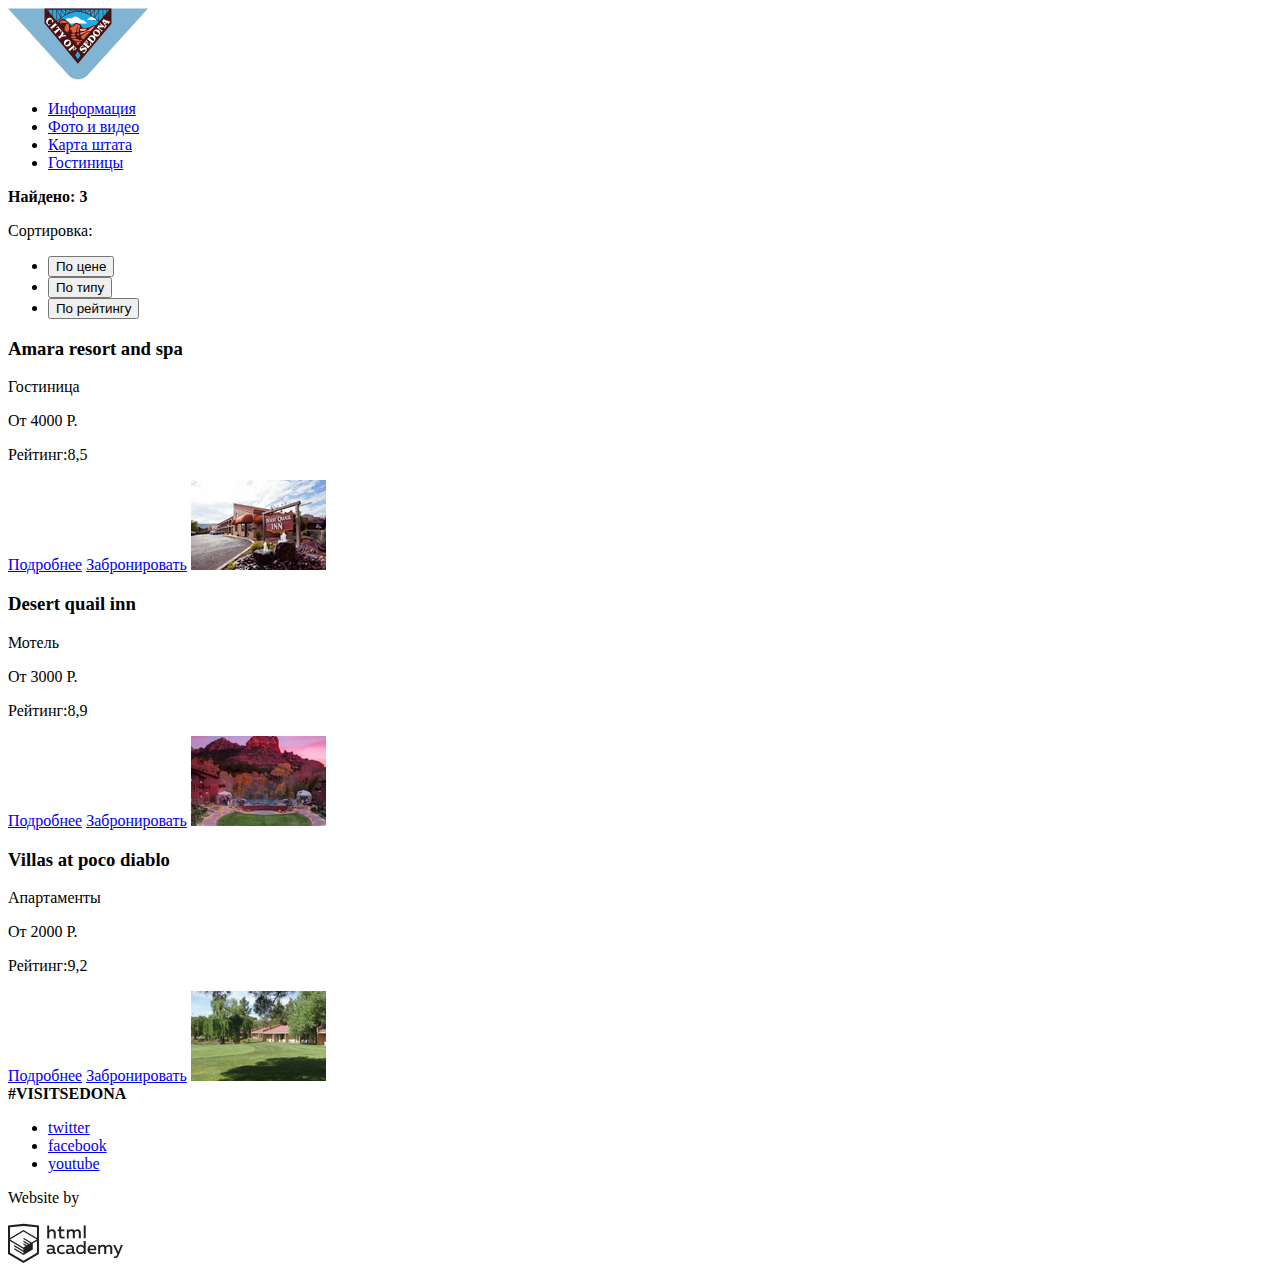
==== catalog.html @ 5decdfe1 "исправил img" ====
<!DOCTYPE html>
<html lang="ru">
  <head>
    <meta charset="utf-8">
    <link href="css/style.css" rel="stylesheet">
    <title> HTML Academy: Седона</title>
  </head>
  <body>
  	<header>

  	  <a href="#" class="logo">       
  		  <img src="img/logo-sedona.svg" height="72" width="140" alt="Logo">
  		</a>

  		<nav>
  			<ul class="navigation-item">
  				<li><a href="#">Информация</a></li>
  				<li><a href="#">Фото и видео</a></li>
  				<li><a href="#">Карта штата</a></li>
  				<li><a href="catalog.html">Гостиницы</a></li>
  			</ul>
  		</nav>

  </header>

  <main>
  	<!--Тут будет калькулятор-->

  	<selection class="hotel">

  		<selection class="sorting">
  			<b class="sorting-found">Найдено: 3</b>
  			<p class="sorting-title">Сортировка:</p>

  			<ul class="sorting-ul">
  				<li class="sorting-price"><button>По цене</button></li>
  				<li class="sorting-type"><button>По типу</button></li>	
  				<li class="sorting-rate"><button>По рейтингу</button></li>
  			</ul>
  		</selection>

  		<selection class="hotel-1">
  			<h3 class="hotel-1-title">Amara resort and spa</h3>
  			<p class="hotel-1-type">Гостиница</p>
  			<p class="hotel-1-price">От 4000 Р.</p>
  			<p class="hotel-1-rate">Рейтинг:8,5</p>
  			<a href="#" class="hotel-1-more">Подробнее</a>
  			<a href="#" class="hotel-1-rent">Забронировать</a>
  			<img src="img/hotel-desert-resor.jpg" alt="hotel" class="hotel-1-img">
  		</selection>

  		<selection class="hotel-2">
  			<h3 class="hotel-2-title">Desert quail inn</h3>
  			<p class="hotel-2-type">Мотель</p>
  			<p class="hotel-2-price">От 3000 Р.</p>
  			<p class="hotel-2-rate">Рейтинг:8,9</p>
  			<a href="#" class="hotel-2-more">Подробнее</a>
  			<a href="#" class="hotel-2-rent">Забронировать</a>
  			<img src="img/hotel-desert-quail-inn.jpg" alt="hotel" class="hotel-2-img">
  	  </selection>

  		<selection class="hotel-2">
  			<h3 class="hotel-2-title">Villas at poco diablo</h3>
  			<p class="hotel-2-type">Апартаменты</p>
  			<p class="hotel-2-price">От 2000 Р.</p>
  			<p class="hotel-2-rate">Рейтинг:9,2</p>
  			<a href="#" class="hotel-2-more">Подробнее</a>
  			<a href="#" class="hotel-2-rent">Забронировать</a>
  			<img src="img/hotel-villas-at-poco-diablo.jpg" alt="hotel" class="hotel-2-img">
  	  </selection>

    </selection>
  </main>

  <footer>

  	<b class="hashtag">#VISITSEDONA</b>

    <ul class="socialmedia">
       <li class="social-twitter"><a href="#">twitter</a></li>
       <li class="social-facebook"><a href="#">facebook</a></li>
       <li class="social-youtube"><a href="#">youtube</a></li>
    </ul>

  	<section class="htmlacademy">
  	   <p class="htmlacademy-text">Website by</p>
  	   <img src="img/logo-htmlacademy.svg" height="41" width="115" alt="htmlacademylogo" class="htmlacademy-logo">
  	</section>

  </footer>

  </body>
</html>
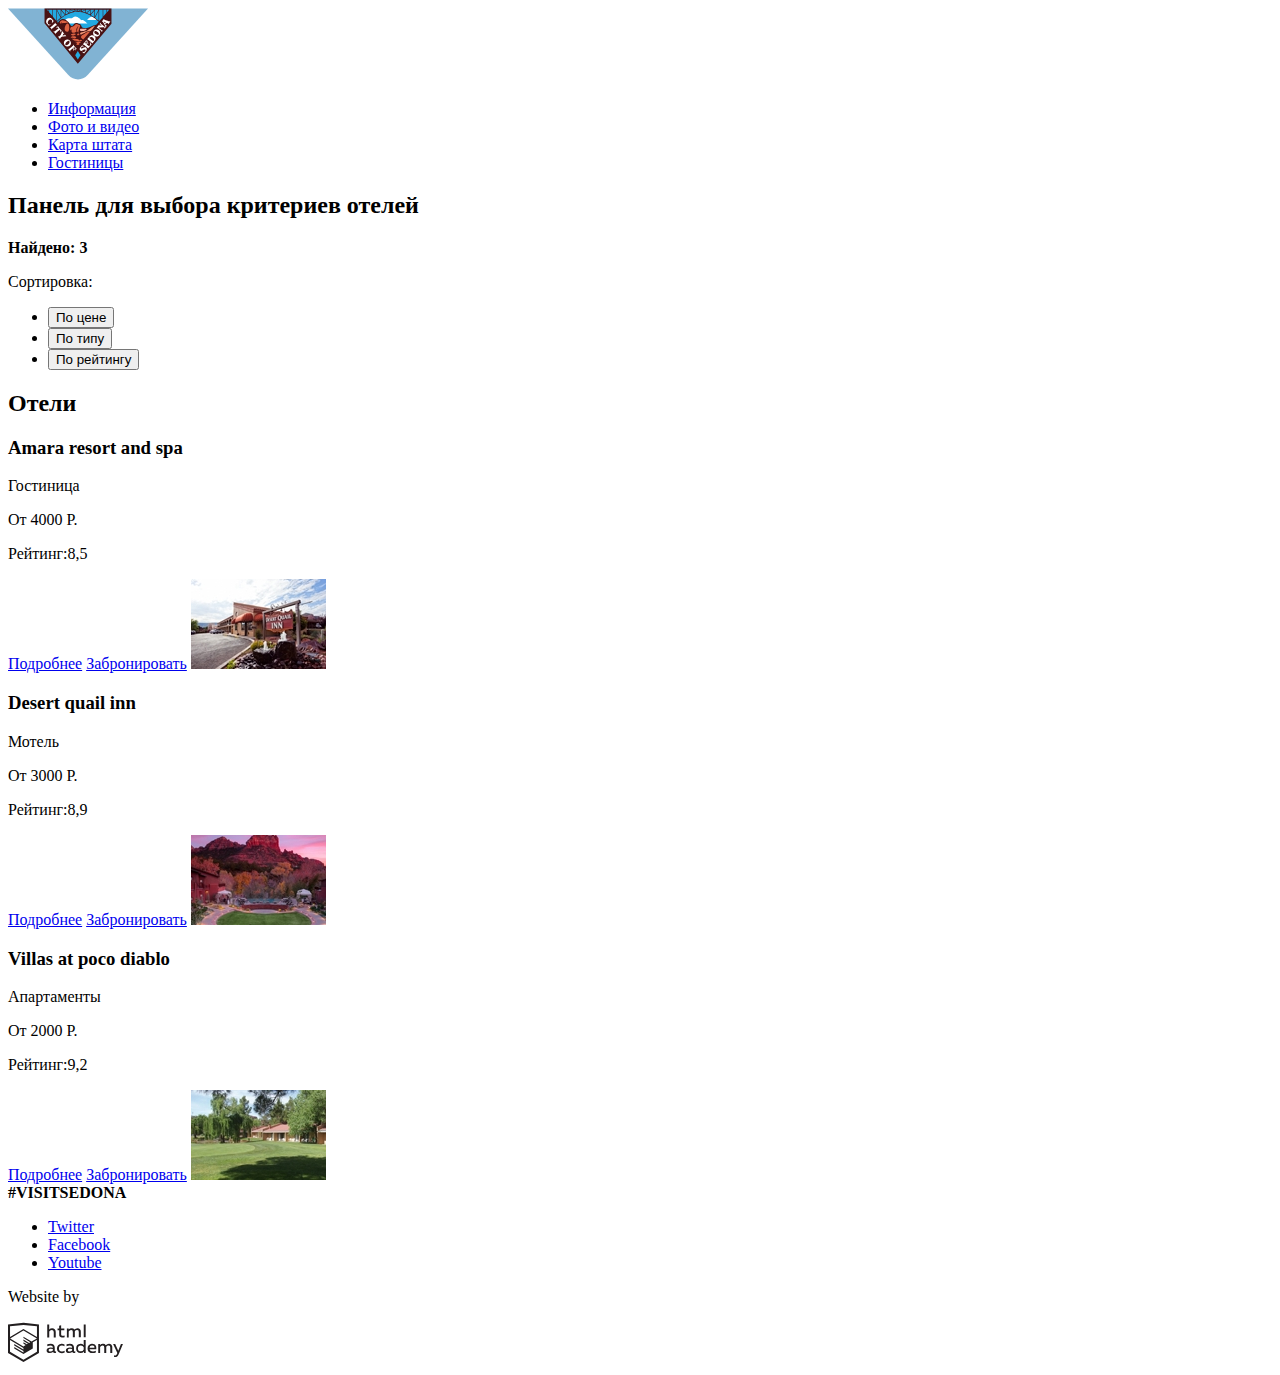
==== commit d731359d: "Сделал задание #10" ====
--- a/catalog.html
+++ b/catalog.html
@@ -24,6 +24,7 @@
   </header>
 
   <main>
+    <h2 class="visually-hidden">Панель для выбора критериев отелей</h2>
   	<!--Тут будет калькулятор-->
 
   	<selection class="hotel">
@@ -38,7 +39,9 @@
   				<li class="sorting-rate"><button>По рейтингу</button></li>
   			</ul>
   		</selection>
-
+      
+      <h2 class="visually-hidden">Отели</h2>
+ 
   		<selection class="hotel-1">
   			<h3 class="hotel-1-title">Amara resort and spa</h3>
   			<p class="hotel-1-type">Гостиница</p>
@@ -46,7 +49,7 @@
   			<p class="hotel-1-rate">Рейтинг:8,5</p>
   			<a href="#" class="hotel-1-more">Подробнее</a>
   			<a href="#" class="hotel-1-rent">Забронировать</a>
-  			<img src="img/hotel-desert-resor.jpg" alt="hotel" class="hotel-1-img">
+  			<img src="img/hotel-desert-resor.jpg" alt="Фото отеля Amara resort and spa" class="hotel-1-img">
   		</selection>
 
   		<selection class="hotel-2">
@@ -56,7 +59,7 @@
   			<p class="hotel-2-rate">Рейтинг:8,9</p>
   			<a href="#" class="hotel-2-more">Подробнее</a>
   			<a href="#" class="hotel-2-rent">Забронировать</a>
-  			<img src="img/hotel-desert-quail-inn.jpg" alt="hotel" class="hotel-2-img">
+  			<img src="img/hotel-desert-quail-inn.jpg" alt="Фото отеля Desert quail inn" class="hotel-2-img">
   	  </selection>
 
   		<selection class="hotel-2">
@@ -66,7 +69,7 @@
   			<p class="hotel-2-rate">Рейтинг:9,2</p>
   			<a href="#" class="hotel-2-more">Подробнее</a>
   			<a href="#" class="hotel-2-rent">Забронировать</a>
-  			<img src="img/hotel-villas-at-poco-diablo.jpg" alt="hotel" class="hotel-2-img">
+  			<img src="img/hotel-villas-at-poco-diablo.jpg" alt="Фото отеля Villas at poco diablo" class="hotel-2-img">
   	  </selection>
 
     </selection>
@@ -74,18 +77,18 @@
 
   <footer>
 
-  	<b class="hashtag">#VISITSEDONA</b>
+    <b class="hashtag">#VISITSEDONA</b>
 
     <ul class="socialmedia">
-       <li class="social-twitter"><a href="#">twitter</a></li>
-       <li class="social-facebook"><a href="#">facebook</a></li>
-       <li class="social-youtube"><a href="#">youtube</a></li>
+       <li><a href="#" aria-label="Сыллка на твиттер страницу Cедона">Twitter</a></li>
+       <li><a href="#" aria-label="Сыллка на facebook страницу Cедона">Facebook</a></li>
+       <li><a href="#" aria-label="Сыллка на ютуб канал Cедона">Youtube</a></li>
     </ul>
 
-  	<section class="htmlacademy">
-  	   <p class="htmlacademy-text">Website by</p>
-  	   <img src="img/logo-htmlacademy.svg" height="41" width="115" alt="htmlacademylogo" class="htmlacademy-logo">
-  	</section>
+    <section class="htmlacademy">
+       <p class="htmlacademy-text">Website by</p>
+       <a href="https://htmlacademy.ru/" class="htmlacademy-logo" aria-label="Сыллка на htmlacademy"><img src="img/logo-htmlacademy.svg" height="41" width="115" alt="htmlacademylogo"></a>
+    </section>
 
   </footer>
 
--- a/css/style.css
+++ b/css/style.css
@@ -0,0 +1,6 @@
+
+/**
+.visually-hidden {
+   display: none;
+}
+**/
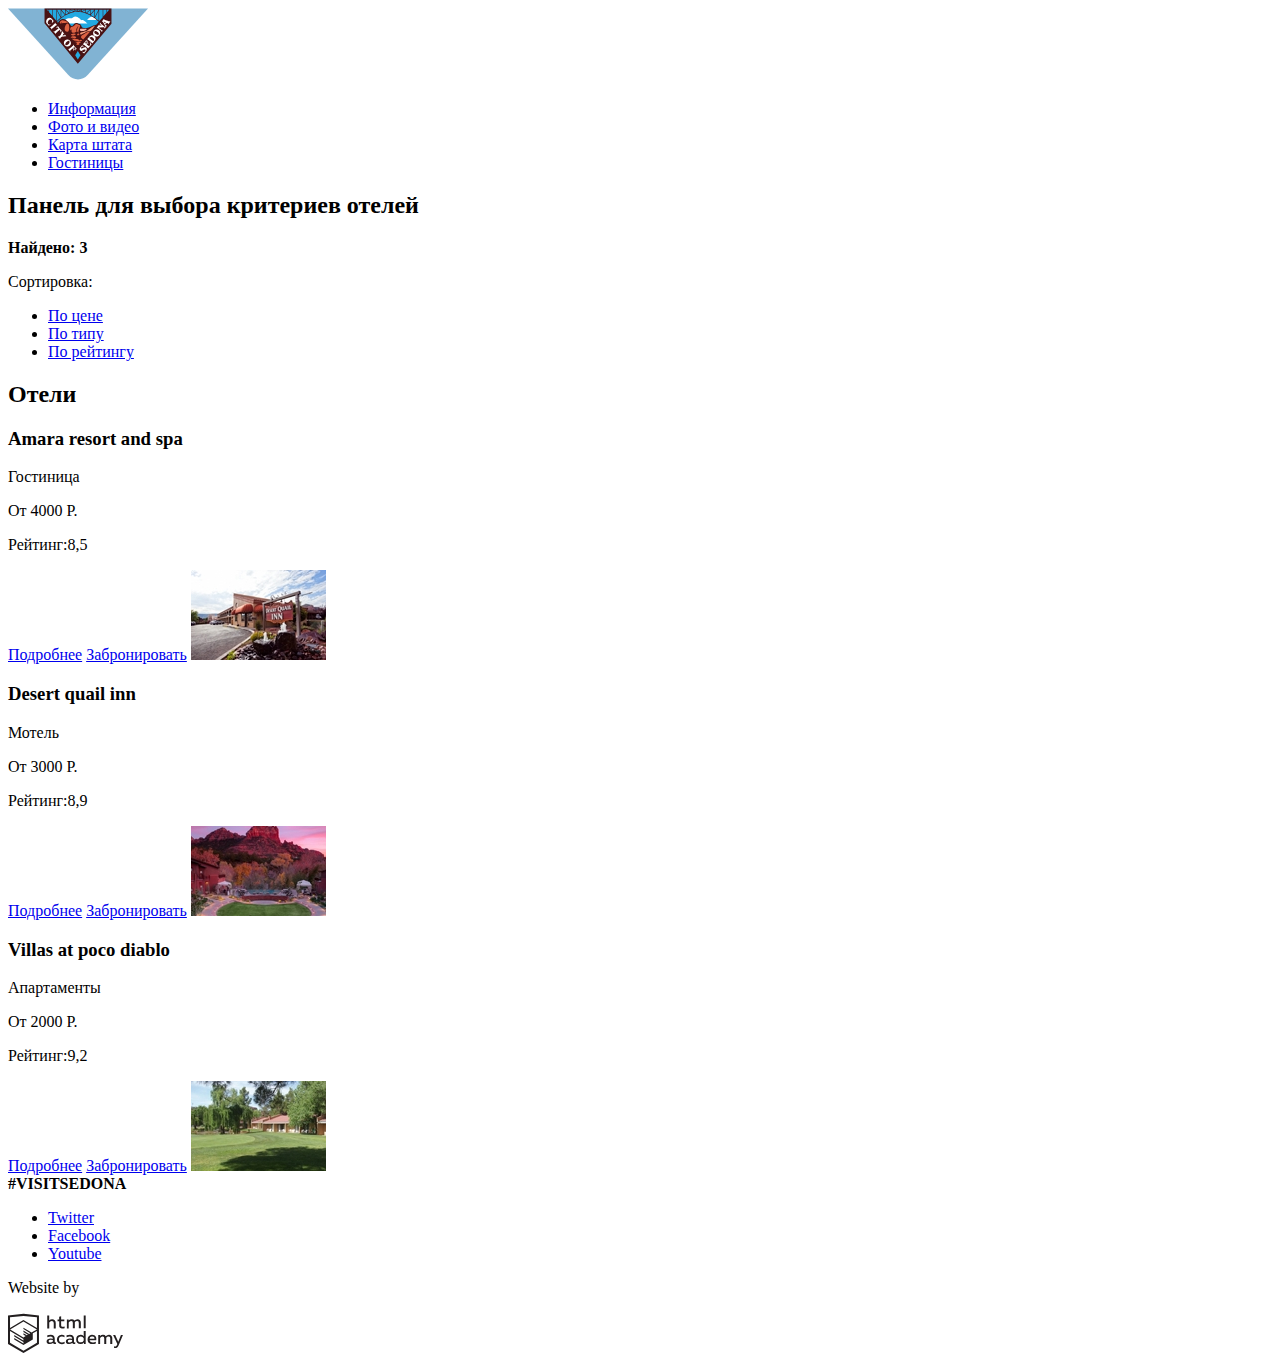
==== commit 34c1c015: "Исправил задание #10" ====
--- a/catalog.html
+++ b/catalog.html
@@ -34,9 +34,9 @@
   			<p class="sorting-title">Сортировка:</p>
 
   			<ul class="sorting-ul">
-  				<li class="sorting-price"><button>По цене</button></li>
-  				<li class="sorting-type"><button>По типу</button></li>	
-  				<li class="sorting-rate"><button>По рейтингу</button></li>
+  				<li class="sorting-price"><a href="#">По цене</a></li>
+  				<li class="sorting-type"><a href="#">По типу</a></li>	
+  				<li class="sorting-rate"><a href="#">По рейтингу</a></li>
   			</ul>
   		</selection>
       
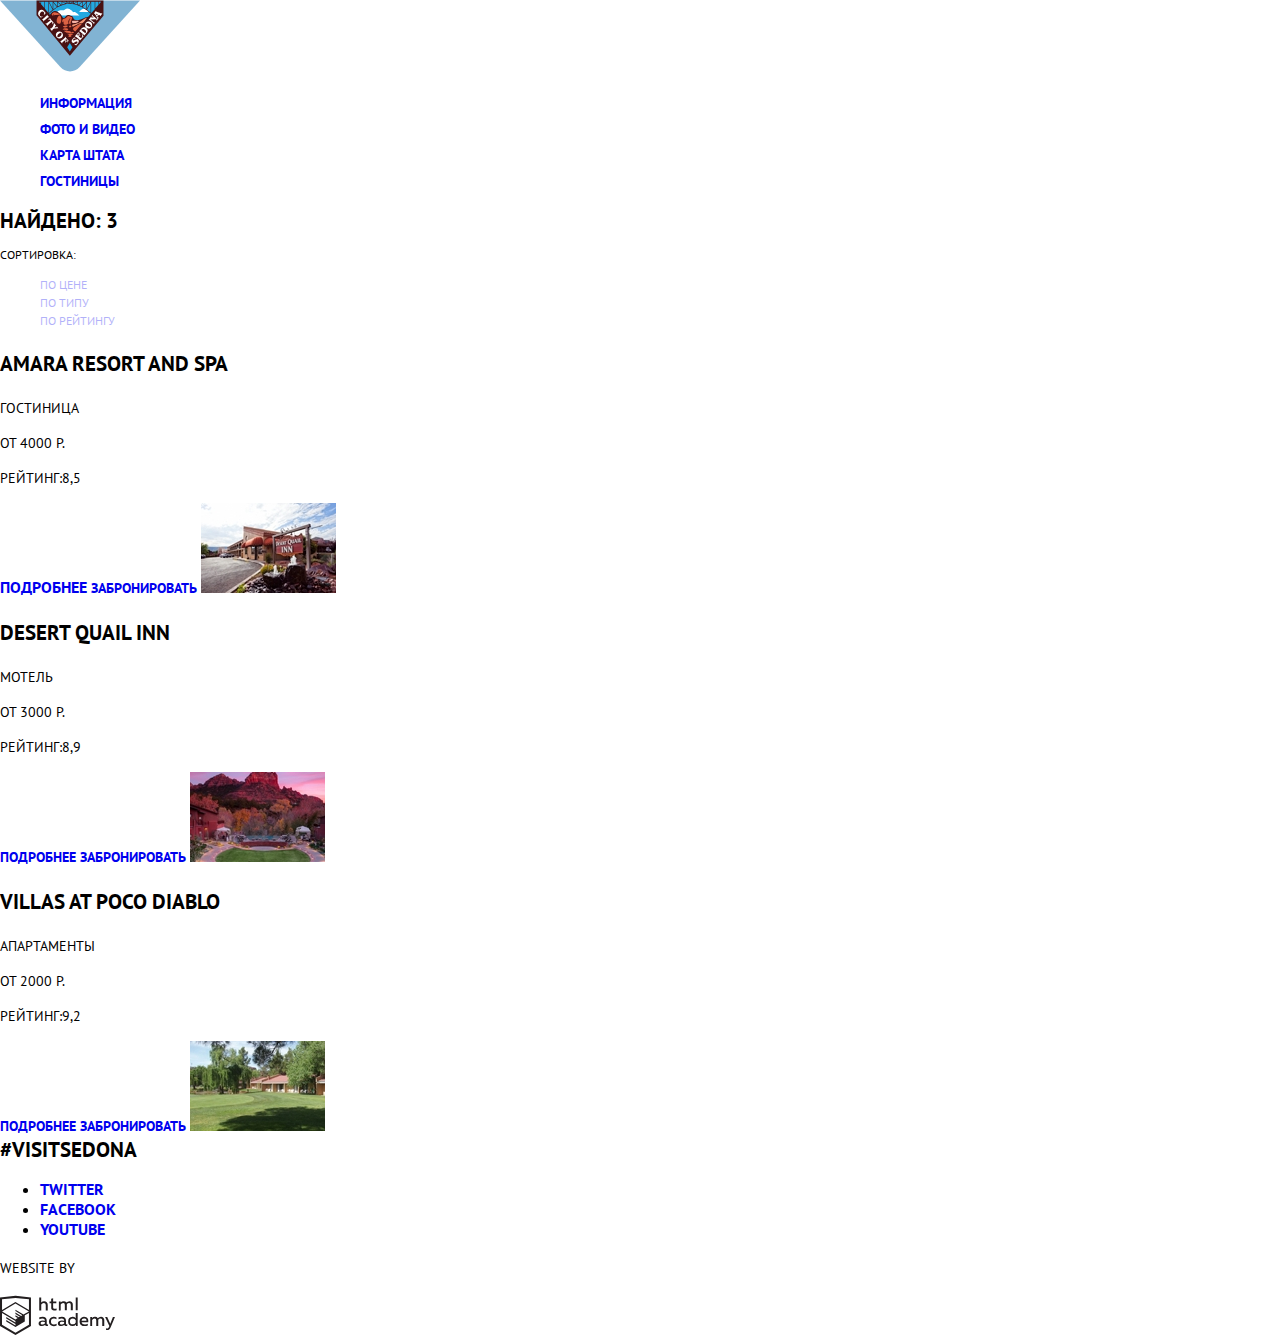
==== commit 62f7bec9: "Задание 13" ====
--- a/catalog.html
+++ b/catalog.html
@@ -14,10 +14,10 @@
 
   		<nav>
   			<ul class="navigation-item">
-  				<li><a href="#">Информация</a></li>
-  				<li><a href="#">Фото и видео</a></li>
-  				<li><a href="#">Карта штата</a></li>
-  				<li><a href="catalog.html">Гостиницы</a></li>
+  				<li class="navigation-item-one"><a href="#">Информация</a></li>
+  				<li class="navigation-item-two"><a href="#">Фото и видео</a></li>
+  				<li class="navigation-item-three"><a href="#">Карта штата</a></li>
+  				<li class="navigation-item-four"><a href="catalog.html">Гостиницы</a></li>
   			</ul>
   		</nav>
 
@@ -27,9 +27,9 @@
     <h2 class="visually-hidden">Панель для выбора критериев отелей</h2>
   	<!--Тут будет калькулятор-->
 
-  	<selection class="hotel">
+  	<section class="hotel">
 
-  		<selection class="sorting">
+  		<section class="sorting">
   			<b class="sorting-found">Найдено: 3</b>
   			<p class="sorting-title">Сортировка:</p>
 
@@ -38,41 +38,41 @@
   				<li class="sorting-type"><a href="#">По типу</a></li>	
   				<li class="sorting-rate"><a href="#">По рейтингу</a></li>
   			</ul>
-  		</selection>
+  		</section>
       
       <h2 class="visually-hidden">Отели</h2>
  
-  		<selection class="hotel-1">
-  			<h3 class="hotel-1-title">Amara resort and spa</h3>
-  			<p class="hotel-1-type">Гостиница</p>
-  			<p class="hotel-1-price">От 4000 Р.</p>
-  			<p class="hotel-1-rate">Рейтинг:8,5</p>
-  			<a href="#" class="hotel-1-more">Подробнее</a>
-  			<a href="#" class="hotel-1-rent">Забронировать</a>
+  		<section class="hotel-1">
+  			<h3 class="hotel-one-title">Amara resort and spa</h3>
+  			<p class="hotel-one-type">Гостиница</p>
+  			<p class="hotel-one-price">От 4000 Р.</p>
+  			<p class="hotel-one-rate">Рейтинг:8,5</p>
+  			<a href="#" class="hotel-one-more">Подробнее</a>
+  			<a href="#" class="hotel-one-rent">Забронировать</a>
   			<img src="img/hotel-desert-resor.jpg" alt="Фото отеля Amara resort and spa" class="hotel-1-img">
-  		</selection>
+  		</section>
 
-  		<selection class="hotel-2">
-  			<h3 class="hotel-2-title">Desert quail inn</h3>
-  			<p class="hotel-2-type">Мотель</p>
-  			<p class="hotel-2-price">От 3000 Р.</p>
-  			<p class="hotel-2-rate">Рейтинг:8,9</p>
-  			<a href="#" class="hotel-2-more">Подробнее</a>
-  			<a href="#" class="hotel-2-rent">Забронировать</a>
+  		<section class="hotel-2">
+  			<h3 class="hotel-two-title">Desert quail inn</h3>
+  			<p class="hotel-two-type">Мотель</p>
+  			<p class="hotel-two-price">От 3000 Р.</p>
+  			<p class="hotel-two-rate">Рейтинг:8,9</p>
+  			<a href="#" class="hotel-two-more">Подробнее</a>
+  			<a href="#" class="hotel-two-rent">Забронировать</a>
   			<img src="img/hotel-desert-quail-inn.jpg" alt="Фото отеля Desert quail inn" class="hotel-2-img">
-  	  </selection>
+  	  </section>
 
-  		<selection class="hotel-2">
-  			<h3 class="hotel-2-title">Villas at poco diablo</h3>
-  			<p class="hotel-2-type">Апартаменты</p>
-  			<p class="hotel-2-price">От 2000 Р.</p>
-  			<p class="hotel-2-rate">Рейтинг:9,2</p>
-  			<a href="#" class="hotel-2-more">Подробнее</a>
-  			<a href="#" class="hotel-2-rent">Забронировать</a>
+  		<section class="hotel-3">
+  			<h3 class="hotel-three-title">Villas at poco diablo</h3>
+  			<p class="hotel-three-type">Апартаменты</p>
+  			<p class="hotel-three-price">От 2000 Р.</p>
+  			<p class="hotel-three-rate">Рейтинг:9,2</p>
+  			<a href="#" class="hotel-three-more">Подробнее</a>
+  			<a href="#" class="hotel-three-rent">Забронировать</a>
   			<img src="img/hotel-villas-at-poco-diablo.jpg" alt="Фото отеля Villas at poco diablo" class="hotel-2-img">
-  	  </selection>
+  	  </section>
 
-    </selection>
+    </section>
   </main>
 
   <footer>
--- a/css/style.css
+++ b/css/style.css
@@ -1,6 +1,334 @@
-
-/**
+@import url('https://fonts.googleapis.com/css?family=PT+Sans:400,700&amp;subset=cyrillic');
+
+body {
+  margin: 0;
+
+	font-family: 'PT Sans', sans-serif;
+	font-weight: 700;
+  color: #000000;
+  background-color: #ffffff;
+  text-transform: uppercase;
+}
+
+a {
+	text-decoration: none;
+}
+
+a:visited {
+    color: #000000; /* Цвет посещенной ссылки */
+   }
+
+
+
+.logo {
+  width: 140px;
+  height: 72px;
+}
+
+.navigation-item {
+  font-size: 14px;
+  line-height: 26px;
+  list-style: none;
+}
+
+.navigation-item-one:hover {
+	opacity: 0.3;
+  color: #000000;
+}
+
+.navigation-item-two:hover {
+	opacity: 0.3;
+  color: #000000;
+}
+
+.navigation-item-three:hover {
+	opacity: 0.3;
+  color: #000000;
+}
+
+.navigation-item-four:hover {
+	opacity: 0.3;
+  color: #000000;
+}
+
+.navigation-item-four:active {}
+
+.main-info {
+	font-size: 21px;
+  line-height: 26px;
+}
+
+.main-why {
+  font-size: 14px;
+  font-weight: 400;
+  line-height: 26px;
+}
+
+.infoblock-first {
+	color: #ffffff;
+  width: 400px;
+  height: 256px;
+  background-color: #81b3d2;
+  text-align: center;
+}
+
+.infoblock-one-title{
+	font-size: 21px;
+  font-weight: 700;
+  line-height: 21px;
+}
+
+.infoblock-one-tag  {
+  font-size: 14px;
+  font-weight: 400;
+  line-height: 26px;
+}
+
+.infoblock-one-text {
+	font-size: 14px;
+  font-weight: 400;
+  line-height: 26px;
+}
+
+.tags {
+  font-size: 14px;
+  font-weight: 400;
+  line-height: 21px;
+  list-style: none;
+}
+
+.tags-first-title {
+	font-size: 21px;
+  font-weight: 700;
+}
+
+.tags-second-title {
+  font-size: 21px;
+  font-weight: 700;
+}
+
+.tags-third-title {
+	font-size: 21px;
+  font-weight: 700;
+}
+
+.infoblock-second {
+	color: #ffffff;
+  width: 400px;
+  height: 256px;
+  background-color: #81b3d2;	
+  text-align: center;
+}
+
+.infoblock-two-tag  {
+  font-size: 14px;
+  font-weight: 400;
+  line-height: 26px;
+}
+
+.infoblock-two-text {
+	font-size: 14px;
+  font-weight: 400;
+  line-height: 26px;
+}
+
+.whys {
+	background-color: #eeeeee;
+  font-size: 14px;
+  font-weight: 400;
+  line-height: 21px;
+  list-style: none;
+}
+
+.why-title-first {
+	font-size: 21px;
+  font-weight: 700;
+}
+
+.why-title-secound {
+	font-size: 21px;
+  font-weight: 700;
+}
+
+.why-title-third {
+	font-size: 21px;
+  font-weight: 700;
+}
+
 .visually-hidden {
    display: none;
 }
-**/
+
+.search-title-b {
+	font-size: 30px;
+  font-weight: 700;
+  line-height: 36px;
+}
+
+.search-title-p {
+	font-size: 14px;
+  font-weight: 400;
+  line-height: 24px;
+}
+
+.search-main-title {
+  width: 568px;
+  height: 86px;
+  background-color: #766357;
+  color: #ffffff;
+  font-size: 21px;
+  font-weight: 700;
+  line-height: 26px;
+  text-align: center;
+}
+
+.search-main-link {
+  background-color: #503e33;
+}
+
+
+.hashtag {
+	font-size: 21px;
+  font-weight: 700;
+  line-height: 26px;
+}
+
+.htmlacademy-text {
+	font-size: 14px;
+  font-weight: 400;
+  line-height: 26px;
+}
+
+/* Гостиницы */
+
+.sorting-found {
+	font-size: 21px;
+  font-weight: 700;
+  line-height: 26px;
+}
+
+.sorting-title {
+	font-size: 12px;
+  font-weight: 400;
+  line-height: 18px;
+}
+
+.sorting-ul {
+	font-size: 12px;
+  font-weight: 400;
+  line-height: 18px;
+  opacity: 0.3;	
+  list-style: none;
+}
+
+.hotel-one-title {
+	font-size: 21px;
+  font-weight: 700;
+  line-height: 26px;
+}
+
+.hotel-one-type {
+	font-size: 14px;
+  font-weight: 400;
+  line-height: 21px;
+}
+
+.hotel-one-price {
+	font-size: 14px;
+  font-weight: 400;
+  line-height: 21px;
+}
+
+.hotel-one-rate {
+  font-size: 14px;
+  font-weight: 400;
+  line-height: 21px;
+}
+
+.hotel-one-more a{
+  font-size: 14px;
+  font-weight: 700;
+  line-height: 21px;
+  
+}
+
+
+.hotel-one-rent {
+	font-size: 14px;
+  font-weight: 700;
+  line-height: 21px;
+}
+
+.hotel-two-title {
+	font-size: 21px;
+  font-weight: 700;
+  line-height: 26px;
+}
+
+.hotel-two-type {
+	font-size: 14px;
+  font-weight: 400;
+  line-height: 21px;
+}
+
+.hotel-two-price {
+	font-size: 14px;
+  font-weight: 400;
+  line-height: 21px;
+}
+
+.hotel-two-rate {
+  font-size: 14px;
+  font-weight: 400;
+  line-height: 21px;
+}
+
+.hotel-two-more {
+  font-size: 14px;
+  font-weight: 700;
+  line-height: 21px;
+}
+
+.hotel-two-rent {
+	font-size: 14px;
+  font-weight: 700;
+  line-height: 21px;
+}
+
+.hotel-three-title {
+	font-size: 21px;
+  font-weight: 700;
+  line-height: 26px;
+}
+
+.hotel-three-type {
+	font-size: 14px;
+  font-weight: 400;
+  line-height: 21px;
+}
+
+.hotel-three-price {
+	font-size: 14px;
+  font-weight: 400;
+  line-height: 21px;
+}
+
+.hotel-three-rate {
+  font-size: 14px;
+  font-weight: 400;
+  line-height: 21px;
+}
+
+.hotel-three-more {
+  font-size: 14px;
+  font-weight: 700;
+  line-height: 21px;
+}
+
+.hotel-three-rent {
+	font-size: 14px;
+  font-weight: 700;
+  line-height: 21px;
+}
+
+
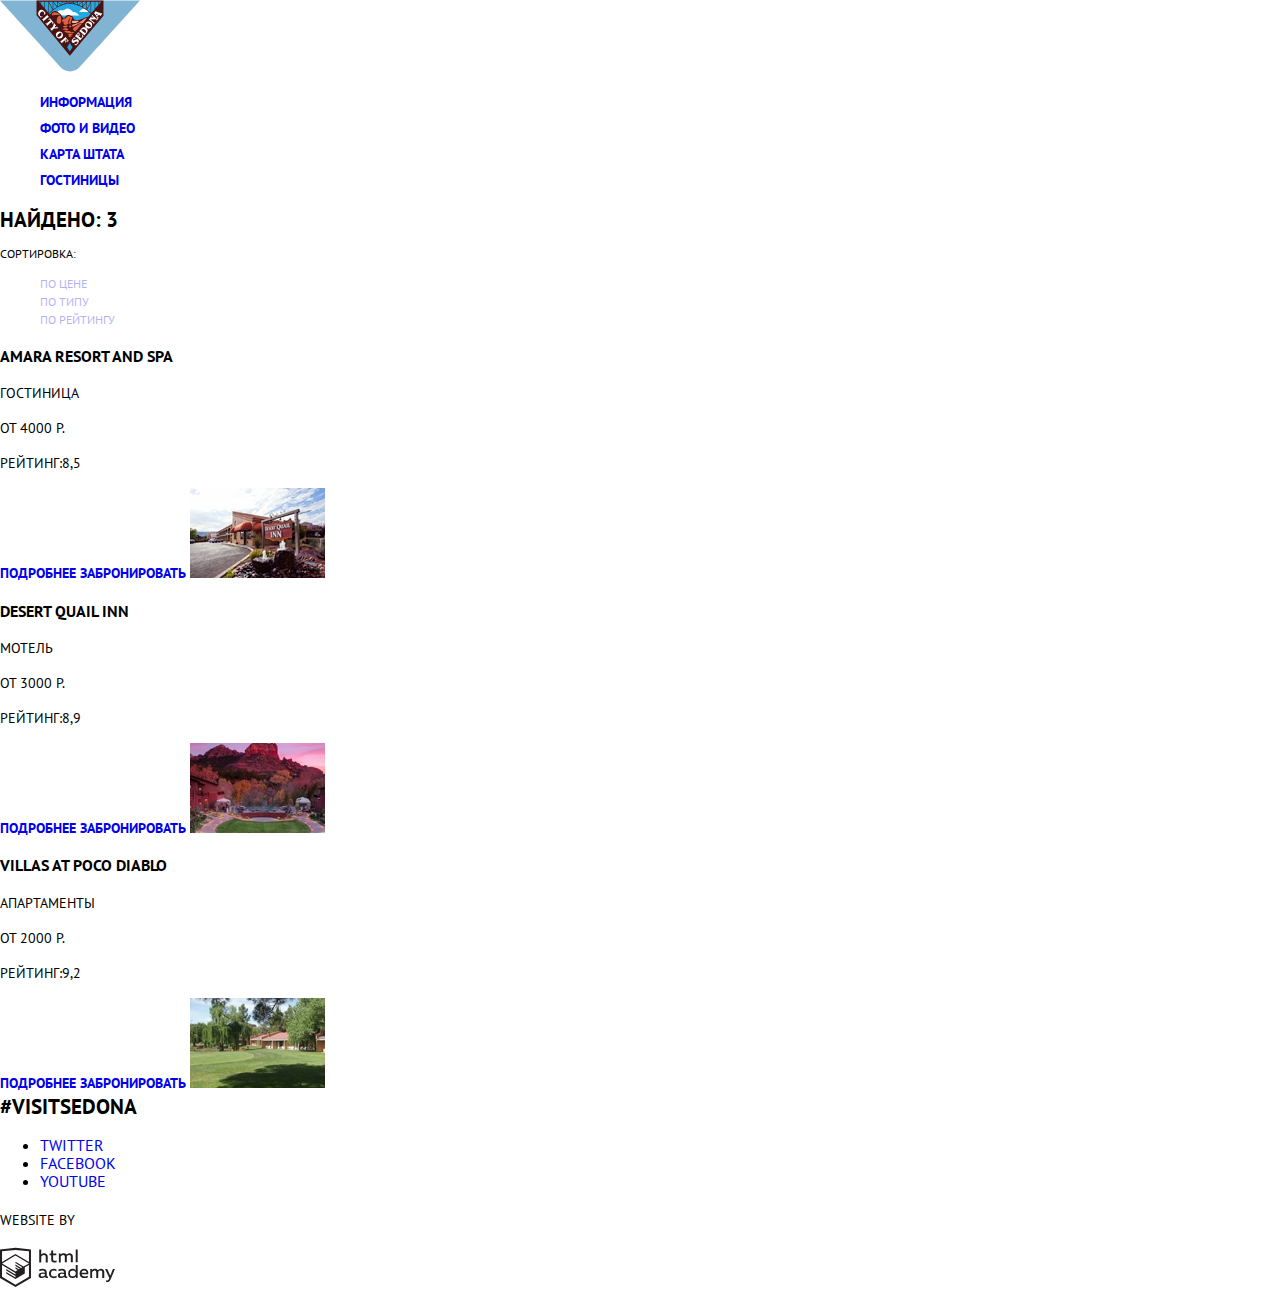
==== commit 2542f0db: "Исправил css" ====
--- a/catalog.html
+++ b/catalog.html
@@ -2,6 +2,8 @@
 <html lang="ru">
   <head>
     <meta charset="utf-8">
+    <link href="https://fonts.googleapis.com/css?family=PT+Sans:400,700&amp;subset=cyrillic" rel="stylesheet">
+    <link href="css/normalize.css" rel="stylesheet">
     <link href="css/style.css" rel="stylesheet">
     <title> HTML Academy: Седона</title>
   </head>
@@ -42,33 +44,33 @@
       
       <h2 class="visually-hidden">Отели</h2>
  
-  		<section class="hotel-1">
-  			<h3 class="hotel-one-title">Amara resort and spa</h3>
-  			<p class="hotel-one-type">Гостиница</p>
-  			<p class="hotel-one-price">От 4000 Р.</p>
-  			<p class="hotel-one-rate">Рейтинг:8,5</p>
-  			<a href="#" class="hotel-one-more">Подробнее</a>
-  			<a href="#" class="hotel-one-rent">Забронировать</a>
+  		<section class="hotel hotel-1">
+  			<h3 class="hotel-title hotel-one-title">Amara resort and spa</h3>
+  			<p class="hotel-type hotel-one-type">Гостиница</p>
+  			<p class="hotel-price hotel-one-price">От 4000 Р.</p>
+  			<p class="hotel-rate hotel-one-rate">Рейтинг:8,5</p>
+  			<a href="#" class="hotel-more hotel-one-more">Подробнее</a>
+  			<a href="#" class="hotel-rent hotel-one-rent">Забронировать</a>
   			<img src="img/hotel-desert-resor.jpg" alt="Фото отеля Amara resort and spa" class="hotel-1-img">
   		</section>
 
-  		<section class="hotel-2">
-  			<h3 class="hotel-two-title">Desert quail inn</h3>
-  			<p class="hotel-two-type">Мотель</p>
-  			<p class="hotel-two-price">От 3000 Р.</p>
-  			<p class="hotel-two-rate">Рейтинг:8,9</p>
-  			<a href="#" class="hotel-two-more">Подробнее</a>
-  			<a href="#" class="hotel-two-rent">Забронировать</a>
+  		<section class="hotel hotel-2">
+  			<h3 class="hotel-title hotel-two-title">Desert quail inn</h3>
+  			<p class="hotel-type hotel-two-type">Мотель</p>
+  			<p class="hotel-price hotel-two-price">От 3000 Р.</p>
+  			<p class="hotel-rate hotel-two-rate">Рейтинг:8,9</p>
+  			<a href="#" class="hotel-more hotel-two-more">Подробнее</a>
+  			<a href="#" class="hotel-rent hotel-two-rent">Забронировать</a>
   			<img src="img/hotel-desert-quail-inn.jpg" alt="Фото отеля Desert quail inn" class="hotel-2-img">
   	  </section>
 
-  		<section class="hotel-3">
-  			<h3 class="hotel-three-title">Villas at poco diablo</h3>
-  			<p class="hotel-three-type">Апартаменты</p>
-  			<p class="hotel-three-price">От 2000 Р.</p>
-  			<p class="hotel-three-rate">Рейтинг:9,2</p>
-  			<a href="#" class="hotel-three-more">Подробнее</a>
-  			<a href="#" class="hotel-three-rent">Забронировать</a>
+  		<section class="hotel hotel-3">
+  			<h3 class="hotel-title hotel-three-title">Villas at poco diablo</h3>
+  			<p class="hotel-type hotel-three-type">Апартаменты</p>
+  			<p class="hotel-price hotel-three-price">От 2000 Р.</p>
+  			<p class="hotel-rate hotel-three-rate">Рейтинг:9,2</p>
+  			<a href="#" class="hotel-more hotel-three-more">Подробнее</a>
+  			<a href="#" class="hotel-rent hotel-three-rent">Забронировать</a>
   			<img src="img/hotel-villas-at-poco-diablo.jpg" alt="Фото отеля Villas at poco diablo" class="hotel-2-img">
   	  </section>
 
--- a/css/style.css
+++ b/css/style.css
@@ -1,10 +1,9 @@
-@import url('https://fonts.googleapis.com/css?family=PT+Sans:400,700&amp;subset=cyrillic');
 
 body {
   margin: 0;
 
-	font-family: 'PT Sans', sans-serif;
-	font-weight: 700;
+	font-family: "PT Sans", sans-serif;
+	font-weight: 400;
   color: #000000;
   background-color: #ffffff;
   text-transform: uppercase;
@@ -29,29 +28,13 @@
   font-size: 14px;
   line-height: 26px;
   list-style: none;
+  font-weight: 700;
 }
 
-.navigation-item-one:hover {
+.navigation-item:hover {
 	opacity: 0.3;
   color: #000000;
 }
-
-.navigation-item-two:hover {
-	opacity: 0.3;
-  color: #000000;
-}
-
-.navigation-item-three:hover {
-	opacity: 0.3;
-  color: #000000;
-}
-
-.navigation-item-four:hover {
-	opacity: 0.3;
-  color: #000000;
-}
-
-.navigation-item-four:active {}
 
 .main-info {
 	font-size: 21px;
@@ -64,7 +47,7 @@
   line-height: 26px;
 }
 
-.infoblock-first {
+.infoblock {
 	color: #ffffff;
   width: 400px;
   height: 256px;
@@ -72,19 +55,19 @@
   text-align: center;
 }
 
-.infoblock-one-title{
+.infoblock-title{
 	font-size: 21px;
   font-weight: 700;
   line-height: 21px;
 }
 
-.infoblock-one-tag  {
+.infoblock-tag  {
   font-size: 14px;
   font-weight: 400;
   line-height: 26px;
 }
 
-.infoblock-one-text {
+.infoblock-text {
 	font-size: 14px;
   font-weight: 400;
   line-height: 26px;
@@ -97,39 +80,9 @@
   list-style: none;
 }
 
-.tags-first-title {
+.tags-title {
 	font-size: 21px;
   font-weight: 700;
-}
-
-.tags-second-title {
-  font-size: 21px;
-  font-weight: 700;
-}
-
-.tags-third-title {
-	font-size: 21px;
-  font-weight: 700;
-}
-
-.infoblock-second {
-	color: #ffffff;
-  width: 400px;
-  height: 256px;
-  background-color: #81b3d2;	
-  text-align: center;
-}
-
-.infoblock-two-tag  {
-  font-size: 14px;
-  font-weight: 400;
-  line-height: 26px;
-}
-
-.infoblock-two-text {
-	font-size: 14px;
-  font-weight: 400;
-  line-height: 26px;
 }
 
 .whys {
@@ -140,17 +93,7 @@
   list-style: none;
 }
 
-.why-title-first {
-	font-size: 21px;
-  font-weight: 700;
-}
-
-.why-title-secound {
-	font-size: 21px;
-  font-weight: 700;
-}
-
-.why-title-third {
+.why-title {
 	font-size: 21px;
   font-weight: 700;
 }
@@ -221,114 +164,22 @@
   list-style: none;
 }
 
-.hotel-one-title {
-	font-size: 21px;
-  font-weight: 700;
-  line-height: 26px;
-}
-
-.hotel-one-type {
+.hotel {
 	font-size: 14px;
   font-weight: 400;
   line-height: 21px;
 }
 
-.hotel-one-price {
-	font-size: 14px;
-  font-weight: 400;
-  line-height: 21px;
-}
-
-.hotel-one-rate {
-  font-size: 14px;
-  font-weight: 400;
-  line-height: 21px;
-}
-
-.hotel-one-more a{
+.hotel-more {
   font-size: 14px;
   font-weight: 700;
   line-height: 21px;
   
 }
 
-
-.hotel-one-rent {
+.hotel-rent {
 	font-size: 14px;
   font-weight: 700;
   line-height: 21px;
 }
 
-.hotel-two-title {
-	font-size: 21px;
-  font-weight: 700;
-  line-height: 26px;
-}
-
-.hotel-two-type {
-	font-size: 14px;
-  font-weight: 400;
-  line-height: 21px;
-}
-
-.hotel-two-price {
-	font-size: 14px;
-  font-weight: 400;
-  line-height: 21px;
-}
-
-.hotel-two-rate {
-  font-size: 14px;
-  font-weight: 400;
-  line-height: 21px;
-}
-
-.hotel-two-more {
-  font-size: 14px;
-  font-weight: 700;
-  line-height: 21px;
-}
-
-.hotel-two-rent {
-	font-size: 14px;
-  font-weight: 700;
-  line-height: 21px;
-}
-
-.hotel-three-title {
-	font-size: 21px;
-  font-weight: 700;
-  line-height: 26px;
-}
-
-.hotel-three-type {
-	font-size: 14px;
-  font-weight: 400;
-  line-height: 21px;
-}
-
-.hotel-three-price {
-	font-size: 14px;
-  font-weight: 400;
-  line-height: 21px;
-}
-
-.hotel-three-rate {
-  font-size: 14px;
-  font-weight: 400;
-  line-height: 21px;
-}
-
-.hotel-three-more {
-  font-size: 14px;
-  font-weight: 700;
-  line-height: 21px;
-}
-
-.hotel-three-rent {
-	font-size: 14px;
-  font-weight: 700;
-  line-height: 21px;
-}
-
-
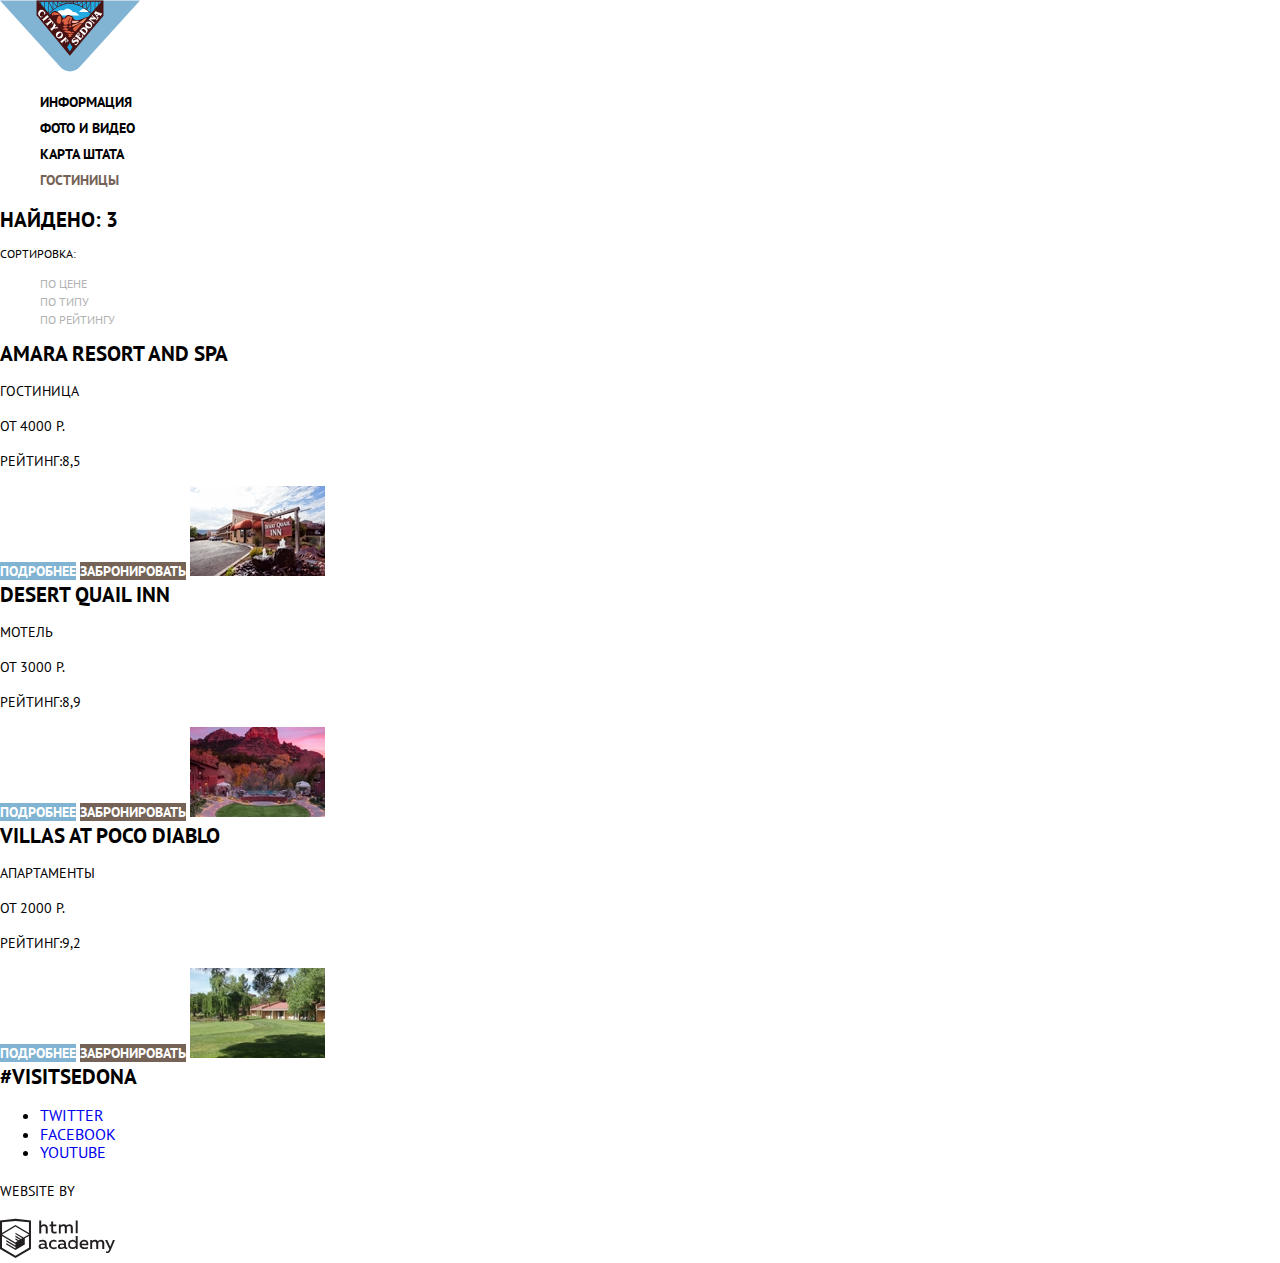
==== commit a375731b: "Справил css" ====
--- a/catalog.html
+++ b/catalog.html
@@ -15,12 +15,12 @@
   		</a>
 
   		<nav>
-  			<ul class="navigation-item">
-  				<li class="navigation-item-one"><a href="#">Информация</a></li>
-  				<li class="navigation-item-two"><a href="#">Фото и видео</a></li>
-  				<li class="navigation-item-three"><a href="#">Карта штата</a></li>
-  				<li class="navigation-item-four"><a href="catalog.html">Гостиницы</a></li>
-  			</ul>
+        <ul class="navigation-items">
+          <li class="navigation-item"><a href="#">Информация</a></li>
+          <li class="navigation-item"><a href="#">Фото и видео</a></li>
+          <li class="navigation-item"><a href="#">Карта штата</a></li>
+          <li class="navigation-item active"><a>Гостиницы</a></li>
+        </ul>
   		</nav>
 
   </header>
@@ -36,16 +36,16 @@
   			<p class="sorting-title">Сортировка:</p>
 
   			<ul class="sorting-ul">
-  				<li class="sorting-price"><a href="#">По цене</a></li>
-  				<li class="sorting-type"><a href="#">По типу</a></li>	
-  				<li class="sorting-rate"><a href="#">По рейтингу</a></li>
+  				<li class="sorting sorting-price"><a href="#">По цене</a></li>
+  				<li class="sorting sorting-type"><a href="#">По типу</a></li>	
+  				<li class="sorting sorting-rate"><a href="#">По рейтингу</a></li>
   			</ul>
   		</section>
       
       <h2 class="visually-hidden">Отели</h2>
  
   		<section class="hotel hotel-1">
-  			<h3 class="hotel-title hotel-one-title">Amara resort and spa</h3>
+  			<a href="#" class="hotel-title hotel-one-title">Amara resort and spa</a>
   			<p class="hotel-type hotel-one-type">Гостиница</p>
   			<p class="hotel-price hotel-one-price">От 4000 Р.</p>
   			<p class="hotel-rate hotel-one-rate">Рейтинг:8,5</p>
@@ -55,7 +55,7 @@
   		</section>
 
   		<section class="hotel hotel-2">
-  			<h3 class="hotel-title hotel-two-title">Desert quail inn</h3>
+  			<a href="#" class="hotel-title hotel-two-title">Desert quail inn</a>
   			<p class="hotel-type hotel-two-type">Мотель</p>
   			<p class="hotel-price hotel-two-price">От 3000 Р.</p>
   			<p class="hotel-rate hotel-two-rate">Рейтинг:8,9</p>
@@ -65,7 +65,7 @@
   	  </section>
 
   		<section class="hotel hotel-3">
-  			<h3 class="hotel-title hotel-three-title">Villas at poco diablo</h3>
+  			<a href="#" class="hotel-title hotel-three-title">Villas at poco diablo</a>
   			<p class="hotel-type hotel-three-type">Апартаменты</p>
   			<p class="hotel-price hotel-three-price">От 2000 Р.</p>
   			<p class="hotel-rate hotel-three-rate">Рейтинг:9,2</p>
--- a/css/style.css
+++ b/css/style.css
@@ -13,27 +13,35 @@
 	text-decoration: none;
 }
 
-a:visited {
-    color: #000000; /* Цвет посещенной ссылки */
-   }
-
-
+ /*a:visited {
+	color: #000000;
+}*/
 
 .logo {
   width: 140px;
   height: 72px;
 }
 
-.navigation-item {
-  font-size: 14px;
-  line-height: 26px;
-  list-style: none;
-  font-weight: 700;
-}
-
-.navigation-item:hover {
-	opacity: 0.3;
-  color: #000000;
+.navigation-items {
+  font-size: 14px;
+  line-height: 26px;
+  list-style: none;
+  font-weight: 700;
+}
+.navigation-items a {
+	color: #000000;
+}
+
+.navigation-items a:hover {
+	color: #81b3d2;
+}
+
+.navigation-items a:active {
+	color: #b2b2b2;
+}
+
+.active a {
+  color: #766357;
 }
 
 .main-info {
@@ -122,13 +130,17 @@
   font-size: 21px;
   font-weight: 700;
   line-height: 26px;
-  text-align: center;
-}
-
-.search-main-link {
+ text-align:center;
+}
+
+.search-main-title:hover {
+  background-color: #604e43;
+}
+
+.search-main-title:active {
   background-color: #503e33;
-}
-
+  color: #847870;
+}
 
 .hashtag {
 	font-size: 21px;
@@ -156,12 +168,25 @@
   line-height: 18px;
 }
 
+
+
 .sorting-ul {
 	font-size: 12px;
   font-weight: 400;
   line-height: 18px;
-  opacity: 0.3;	
-  list-style: none;
+  list-style: none;
+  color: #b2b2b2;
+}
+.sorting-ul a {
+  color: #b2b2b2;
+}
+
+.sorting a:hover {
+  color: #81b3d2;
+}
+
+.sorting a:active {
+	color: #000000;
 }
 
 .hotel {
@@ -170,16 +195,71 @@
   line-height: 21px;
 }
 
+.hotel-title {
+	color: #000000;
+	font-size: 21px;
+  font-weight: 700;
+  line-height: 26px;
+}
+
 .hotel-more {
   font-size: 14px;
   font-weight: 700;
   line-height: 21px;
-  
+  background: #81b3d2;
+  color: #ffffff; 
+}
+
+.hotel-more:hover {
+  background: #669ec0;
+}
+
+.hotel-more:active {
+  color: #7aadcb;
+  background: #5496bd;
 }
 
 .hotel-rent {
 	font-size: 14px;
   font-weight: 700;
   line-height: 21px;
-}
-
+  background: #766357;
+  color: #ffffff; 
+}
+
+.hotel-rent:hover {
+  background: #604e43;
+}
+
+.hotel-rent:active {
+  background: #847870;
+  color: #7a6c64;
+}
+
+.hotel-title:hover {
+	color: #81b3d2;
+}
+
+.hotel-title:active {
+	color: #b2b2b2;
+}
+
+.submit-search {
+	width: 458px;
+  height: 58px;
+  background-color: #81b3d2;
+  color: #ffffff;
+  font-size: 21px;
+  font-weight: 700;
+  line-height: 26px;
+  border: none;
+}
+
+.submit-search:hover {
+	background-color: #669ec0;
+}
+
+.submit-search:active {
+	color: #87b6d1;
+	background-color: #5496bd;
+}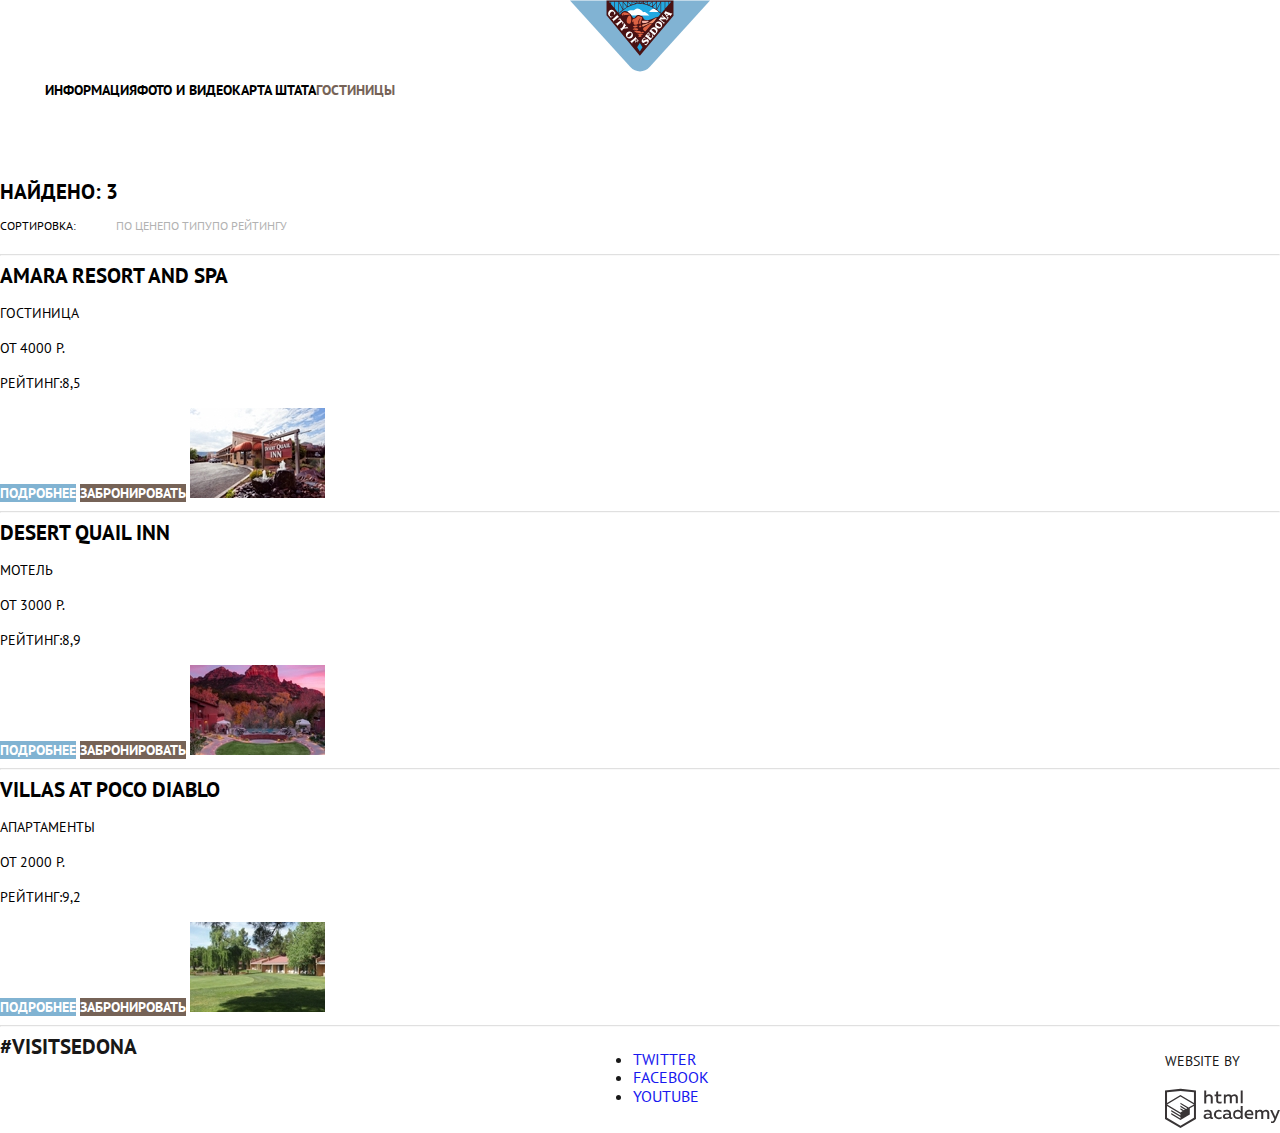
==== commit 7272adfd: "Сделал задание 16" ====
--- a/catalog.html
+++ b/catalog.html
@@ -1,78 +1,85 @@
 <!DOCTYPE html>
 <html lang="ru">
-  <head>
-    <meta charset="utf-8">
-    <link href="https://fonts.googleapis.com/css?family=PT+Sans:400,700&amp;subset=cyrillic" rel="stylesheet">
-    <link href="css/normalize.css" rel="stylesheet">
-    <link href="css/style.css" rel="stylesheet">
-    <title> HTML Academy: Седона</title>
-  </head>
-  <body>
-  	<header>
 
-  	  <a href="#" class="logo">       
-  		  <img src="img/logo-sedona.svg" height="72" width="140" alt="Logo">
-  		</a>
+<head>
+  <meta charset="utf-8">
+  <link href="https://fonts.googleapis.com/css?family=PT+Sans:400,700&amp;subset=cyrillic" rel="stylesheet">
+  <link href="css/normalize.css" rel="stylesheet">
+  <link href="css/style.css" rel="stylesheet">
+  <title> HTML Academy: Седона</title>
+</head>
 
-  		<nav>
-        <ul class="navigation-items">
-          <li class="navigation-item"><a href="#">Информация</a></li>
-          <li class="navigation-item"><a href="#">Фото и видео</a></li>
-          <li class="navigation-item"><a href="#">Карта штата</a></li>
-          <li class="navigation-item active"><a>Гостиницы</a></li>
-        </ul>
-  		</nav>
+<body>
+  <header>
+
+    <a href="#" class="logo">
+      <img src="img/logo-sedona.svg" height="72" width="140" alt="Logo">
+    </a>
+
+    <nav>
+      <ul class="navigation-items">
+        <li class="navigation-item"><a href="#">Информация</a></li>
+        <li class="navigation-item"><a href="#">Фото и видео</a></li>
+        <li class="navigation-item"><a href="#">Карта штата</a></li>
+        <li class="navigation-item active"><a>Гостиницы</a></li>
+      </ul>
+    </nav>
 
   </header>
 
   <main>
     <h2 class="visually-hidden">Панель для выбора критериев отелей</h2>
-  	<!--Тут будет калькулятор-->
+    <!--Тут будет калькулятор-->
 
-  	<section class="hotel">
+    <section class="hotel">
 
-  		<section class="sorting">
-  			<b class="sorting-found">Найдено: 3</b>
-  			<p class="sorting-title">Сортировка:</p>
+      <b class="sorting-found">Найдено: 3</b>
 
-  			<ul class="sorting-ul">
-  				<li class="sorting sorting-price"><a href="#">По цене</a></li>
-  				<li class="sorting sorting-type"><a href="#">По типу</a></li>	
-  				<li class="sorting sorting-rate"><a href="#">По рейтингу</a></li>
-  			</ul>
-  		</section>
-      
+      <section class="sorting">
+        <p class="sorting-title">Сортировка:</p>
+
+        <ul class="sorting-ul">
+          <li class="sorting sorting-price"><a href="#">По цене</a></li>
+          <li class="sorting sorting-type"><a href="#">По типу</a></li>
+          <li class="sorting sorting-rate"><a href="#">По рейтингу</a></li>
+        </ul>
+      </section>
+
       <h2 class="visually-hidden">Отели</h2>
- 
-  		<section class="hotel hotel-1">
-  			<a href="#" class="hotel-title hotel-one-title">Amara resort and spa</a>
-  			<p class="hotel-type hotel-one-type">Гостиница</p>
-  			<p class="hotel-price hotel-one-price">От 4000 Р.</p>
-  			<p class="hotel-rate hotel-one-rate">Рейтинг:8,5</p>
-  			<a href="#" class="hotel-more hotel-one-more">Подробнее</a>
-  			<a href="#" class="hotel-rent hotel-one-rent">Забронировать</a>
-  			<img src="img/hotel-desert-resor.jpg" alt="Фото отеля Amara resort and spa" class="hotel-1-img">
-  		</section>
 
-  		<section class="hotel hotel-2">
-  			<a href="#" class="hotel-title hotel-two-title">Desert quail inn</a>
-  			<p class="hotel-type hotel-two-type">Мотель</p>
-  			<p class="hotel-price hotel-two-price">От 3000 Р.</p>
-  			<p class="hotel-rate hotel-two-rate">Рейтинг:8,9</p>
-  			<a href="#" class="hotel-more hotel-two-more">Подробнее</a>
-  			<a href="#" class="hotel-rent hotel-two-rent">Забронировать</a>
-  			<img src="img/hotel-desert-quail-inn.jpg" alt="Фото отеля Desert quail inn" class="hotel-2-img">
-  	  </section>
+      <section class="hotel hotel-1">
+        <hr />
+        <a href="#" class="hotel-title hotel-one-title">Amara resort and spa</a>
+        <p class="hotel-type hotel-one-type">Гостиница</p>
+        <p class="hotel-price hotel-one-price">От 4000 Р.</p>
+        <p class="hotel-rate hotel-one-rate">Рейтинг:8,5</p>
+        <a href="#" class="hotel-more hotel-one-more">Подробнее</a>
+        <a href="#" class="hotel-rent hotel-one-rent">Забронировать</a>
+        <img src="img/hotel-desert-resor.jpg" alt="Фото отеля Amara resort and spa" class="hotel-1-img">
+        <hr />
+      </section>
 
-  		<section class="hotel hotel-3">
-  			<a href="#" class="hotel-title hotel-three-title">Villas at poco diablo</a>
-  			<p class="hotel-type hotel-three-type">Апартаменты</p>
-  			<p class="hotel-price hotel-three-price">От 2000 Р.</p>
-  			<p class="hotel-rate hotel-three-rate">Рейтинг:9,2</p>
-  			<a href="#" class="hotel-more hotel-three-more">Подробнее</a>
-  			<a href="#" class="hotel-rent hotel-three-rent">Забронировать</a>
-  			<img src="img/hotel-villas-at-poco-diablo.jpg" alt="Фото отеля Villas at poco diablo" class="hotel-2-img">
-  	  </section>
+      <section class="hotel hotel-2">
+        <a href="#" class="hotel-title hotel-two-title">Desert quail inn</a>
+        <p class="hotel-type hotel-two-type">Мотель</p>
+        <p class="hotel-price hotel-two-price">От 3000 Р.</p>
+        <p class="hotel-rate hotel-two-rate">Рейтинг:8,9</p>
+        <a href="#" class="hotel-more hotel-two-more">Подробнее</a>
+        <a href="#" class="hotel-rent hotel-two-rent">Забронировать</a>
+        <img src="img/hotel-desert-quail-inn.jpg" alt="Фото отеля Desert quail inn" class="hotel-2-img">
+        <hr />
+      </section>
+
+      <section class="hotel hotel-3">
+        <a href="#" class="hotel-title hotel-three-title">Villas at poco diablo</a>
+        <p class="hotel-type hotel-three-type">Апартаменты</p>
+        <p class="hotel-price hotel-three-price">От 2000 Р.</p>
+        <p class="hotel-rate hotel-three-rate">Рейтинг:9,2</p>
+        <a href="#" class="hotel-more hotel-three-more">Подробнее</a>
+        <a href="#" class="hotel-rent hotel-three-rent">Забронировать</a>
+        <img src="img/hotel-villas-at-poco-diablo.jpg" alt="Фото отеля Villas at poco diablo" class="hotel-2-img">
+        <hr />
+      </section>
 
     </section>
   </main>
@@ -82,17 +89,18 @@
     <b class="hashtag">#VISITSEDONA</b>
 
     <ul class="socialmedia">
-       <li><a href="#" aria-label="Сыллка на твиттер страницу Cедона">Twitter</a></li>
-       <li><a href="#" aria-label="Сыллка на facebook страницу Cедона">Facebook</a></li>
-       <li><a href="#" aria-label="Сыллка на ютуб канал Cедона">Youtube</a></li>
+      <li><a href="#" aria-label="Сыллка на твиттер страницу Cедона">Twitter</a></li>
+      <li><a href="#" aria-label="Сыллка на facebook страницу Cедона">Facebook</a></li>
+      <li><a href="#" aria-label="Сыллка на ютуб канал Cедона">Youtube</a></li>
     </ul>
 
     <section class="htmlacademy">
-       <p class="htmlacademy-text">Website by</p>
-       <a href="https://htmlacademy.ru/" class="htmlacademy-logo" aria-label="Сыллка на htmlacademy"><img src="img/logo-htmlacademy.svg" height="41" width="115" alt="htmlacademylogo"></a>
+      <p class="htmlacademy-text">Website by</p>
+      <a href="https://htmlacademy.ru/" class="htmlacademy-logo" aria-label="Сыллка на htmlacademy"><img src="img/logo-htmlacademy.svg" height="41" width="115" alt="htmlacademylogo"></a>
     </section>
 
   </footer>
 
-  </body>
+</body>
+
 </html>--- a/css/style.css
+++ b/css/style.css
@@ -1,43 +1,49 @@
-
 body {
   margin: 0;
-
-	font-family: "PT Sans", sans-serif;
-	font-weight: 400;
+  font-family: "PT Sans", sans-serif;
+  font-weight: 400;
   color: #000000;
   background-color: #ffffff;
   text-transform: uppercase;
 }
 
 a {
-	text-decoration: none;
-}
-
- /*a:visited {
-	color: #000000;
-}*/
+  text-decoration: none;
+}
+
+header {
+  margin-bottom: 76px;
+}
 
 .logo {
-  width: 140px;
-  height: 72px;
+  display: flex;
+  justify-content: center;
+}
+
+.welcome {
+  display: flex;
+  justify-content: center;
 }
 
 .navigation-items {
+  display: flex;
+  margin: 5px;
   font-size: 14px;
   line-height: 26px;
   list-style: none;
   font-weight: 700;
 }
+
 .navigation-items a {
-	color: #000000;
+  color: #000000;
 }
 
 .navigation-items a:hover {
-	color: #81b3d2;
+  color: #81b3d2;
 }
 
 .navigation-items a:active {
-	color: #b2b2b2;
+  color: #b2b2b2;
 }
 
 .active a {
@@ -45,84 +51,133 @@
 }
 
 .main-info {
-	font-size: 21px;
+  display: flex;
+  justify-content: center;
+  font-size: 21px;
   line-height: 26px;
 }
 
 .main-why {
+  display: flex;
+  justify-content: center;
   font-size: 14px;
   font-weight: 400;
   line-height: 26px;
 }
 
 .infoblock {
-	color: #ffffff;
+  color: #ffffff;
   width: 400px;
   height: 256px;
   background-color: #81b3d2;
   text-align: center;
 }
 
-.infoblock-title{
-	font-size: 21px;
-  font-weight: 700;
-  line-height: 21px;
-}
-
-.infoblock-tag  {
+.infoblock-first {
+  display: flex;
+  flex-direction: column;
+  justify-content: center;
+  margin-bottom: 161px;
+}
+
+.infoblock-second {
+  display: flex;
+  flex-direction: column;
+  justify-content: center;
+  margin-bottom: 50px;
+  margin: 0;
+}
+
+.infoblock-title {
+  font-size: 21px;
+  font-weight: 700;
+  line-height: 21px;
+}
+
+.infoblock-tag {
   font-size: 14px;
   font-weight: 400;
   line-height: 26px;
 }
 
 .infoblock-text {
-	font-size: 14px;
+  font-size: 14px;
   font-weight: 400;
   line-height: 26px;
 }
 
 .tags {
+  display: flex;
+  justify-content: space-around;
+  text-align: center;
   font-size: 14px;
   font-weight: 400;
   line-height: 21px;
   list-style: none;
+  margin-bottom: 86px;
 }
 
 .tags-title {
-	font-size: 21px;
+  font-size: 21px;
   font-weight: 700;
 }
 
 .whys {
-	background-color: #eeeeee;
+  display: flex;
+  flex-direction: row;
+  justify-content: center;
   font-size: 14px;
   font-weight: 400;
   line-height: 21px;
   list-style: none;
+  margin: 0px;
+  padding: 0px;
+  text-align: center;
+}
+
+.why-one, .why-two, .why-three {
+  display: flex;
+  flex-direction: column;
+  justify-content: center;
+  background-color: #eeeeee;
+  width: 100%;
+  height: 256px;
 }
 
 .why-title {
-	font-size: 21px;
+  font-size: 21px;
   font-weight: 700;
 }
 
 .visually-hidden {
-   display: none;
+  display: none;
 }
 
 .search-title-b {
-	font-size: 30px;
+  display: flex;
+  flex-direction: column;
+  text-align: center;
+  font-size: 30px;
   font-weight: 700;
   line-height: 36px;
+  margin-bottom: 35px;
 }
 
 .search-title-p {
-	font-size: 14px;
+  display: flex;
+  flex-direction: column;
+  text-align: center;
+  font-size: 14px;
   font-weight: 400;
   line-height: 24px;
+  margin-bottom: 50px;
 }
 
 .search-main-title {
+  display: flex;
+  text-align: center;
+  justify-content: center;
+  flex-direction: column;
   width: 568px;
   height: 86px;
   background-color: #766357;
@@ -130,7 +185,7 @@
   font-size: 21px;
   font-weight: 700;
   line-height: 26px;
- text-align:center;
+  margin-bottom: 282px;
 }
 
 .search-main-title:hover {
@@ -142,41 +197,70 @@
   color: #847870;
 }
 
+.submit-search:hover {
+  background-color: #669ec0;
+}
+
+.submit-search:active {
+  color: #87b6d1;
+  background-color: #5496bd;
+}
+
+footer {
+  background-color: #ffffff;
+  opacity: 0.9;
+  display: flex;
+  justify-content: space-between;
+}
+
 .hashtag {
-	font-size: 21px;
+  font-size: 21px;
   font-weight: 700;
   line-height: 26px;
 }
 
 .htmlacademy-text {
-	font-size: 14px;
+  font-size: 14px;
   font-weight: 400;
   line-height: 26px;
 }
 
 /* Гостиницы */
+hr {
+  opacity: 0.3;
+}
+
+.sorting {
+  display: flex;
+}
+
+.sorting-ul {
+  display: flex;
+  flex-direction: row;
+  align-items: stretch;
+}
 
 .sorting-found {
-	font-size: 21px;
+  display: flex;
+  font-size: 21px;
   font-weight: 700;
   line-height: 26px;
 }
 
 .sorting-title {
-	font-size: 12px;
+  font-size: 12px;
   font-weight: 400;
   line-height: 18px;
 }
 
-
-
 .sorting-ul {
-	font-size: 12px;
+  font-size: 12px;
   font-weight: 400;
   line-height: 18px;
   list-style: none;
   color: #b2b2b2;
 }
+
 .sorting-ul a {
   color: #b2b2b2;
 }
@@ -186,18 +270,23 @@
 }
 
 .sorting a:active {
-	color: #000000;
+  color: #000000;
+}
+
+.hotel p {
+  display: flex;
+  flex-direction: row;
 }
 
 .hotel {
-	font-size: 14px;
+  font-size: 14px;
   font-weight: 400;
   line-height: 21px;
 }
 
 .hotel-title {
-	color: #000000;
-	font-size: 21px;
+  color: #000000;
+  font-size: 21px;
   font-weight: 700;
   line-height: 26px;
 }
@@ -207,7 +296,7 @@
   font-weight: 700;
   line-height: 21px;
   background: #81b3d2;
-  color: #ffffff; 
+  color: #ffffff;
 }
 
 .hotel-more:hover {
@@ -220,11 +309,11 @@
 }
 
 .hotel-rent {
-	font-size: 14px;
+  font-size: 14px;
   font-weight: 700;
   line-height: 21px;
   background: #766357;
-  color: #ffffff; 
+  color: #ffffff;
 }
 
 .hotel-rent:hover {
@@ -237,15 +326,15 @@
 }
 
 .hotel-title:hover {
-	color: #81b3d2;
+  color: #81b3d2;
 }
 
 .hotel-title:active {
-	color: #b2b2b2;
+  color: #b2b2b2;
 }
 
 .submit-search {
-	width: 458px;
+  width: 458px;
   height: 58px;
   background-color: #81b3d2;
   color: #ffffff;
@@ -253,13 +342,5 @@
   font-weight: 700;
   line-height: 26px;
   border: none;
-}
-
-.submit-search:hover {
-	background-color: #669ec0;
-}
-
-.submit-search:active {
-	color: #87b6d1;
-	background-color: #5496bd;
+  margin-bottom: 133px;
 }